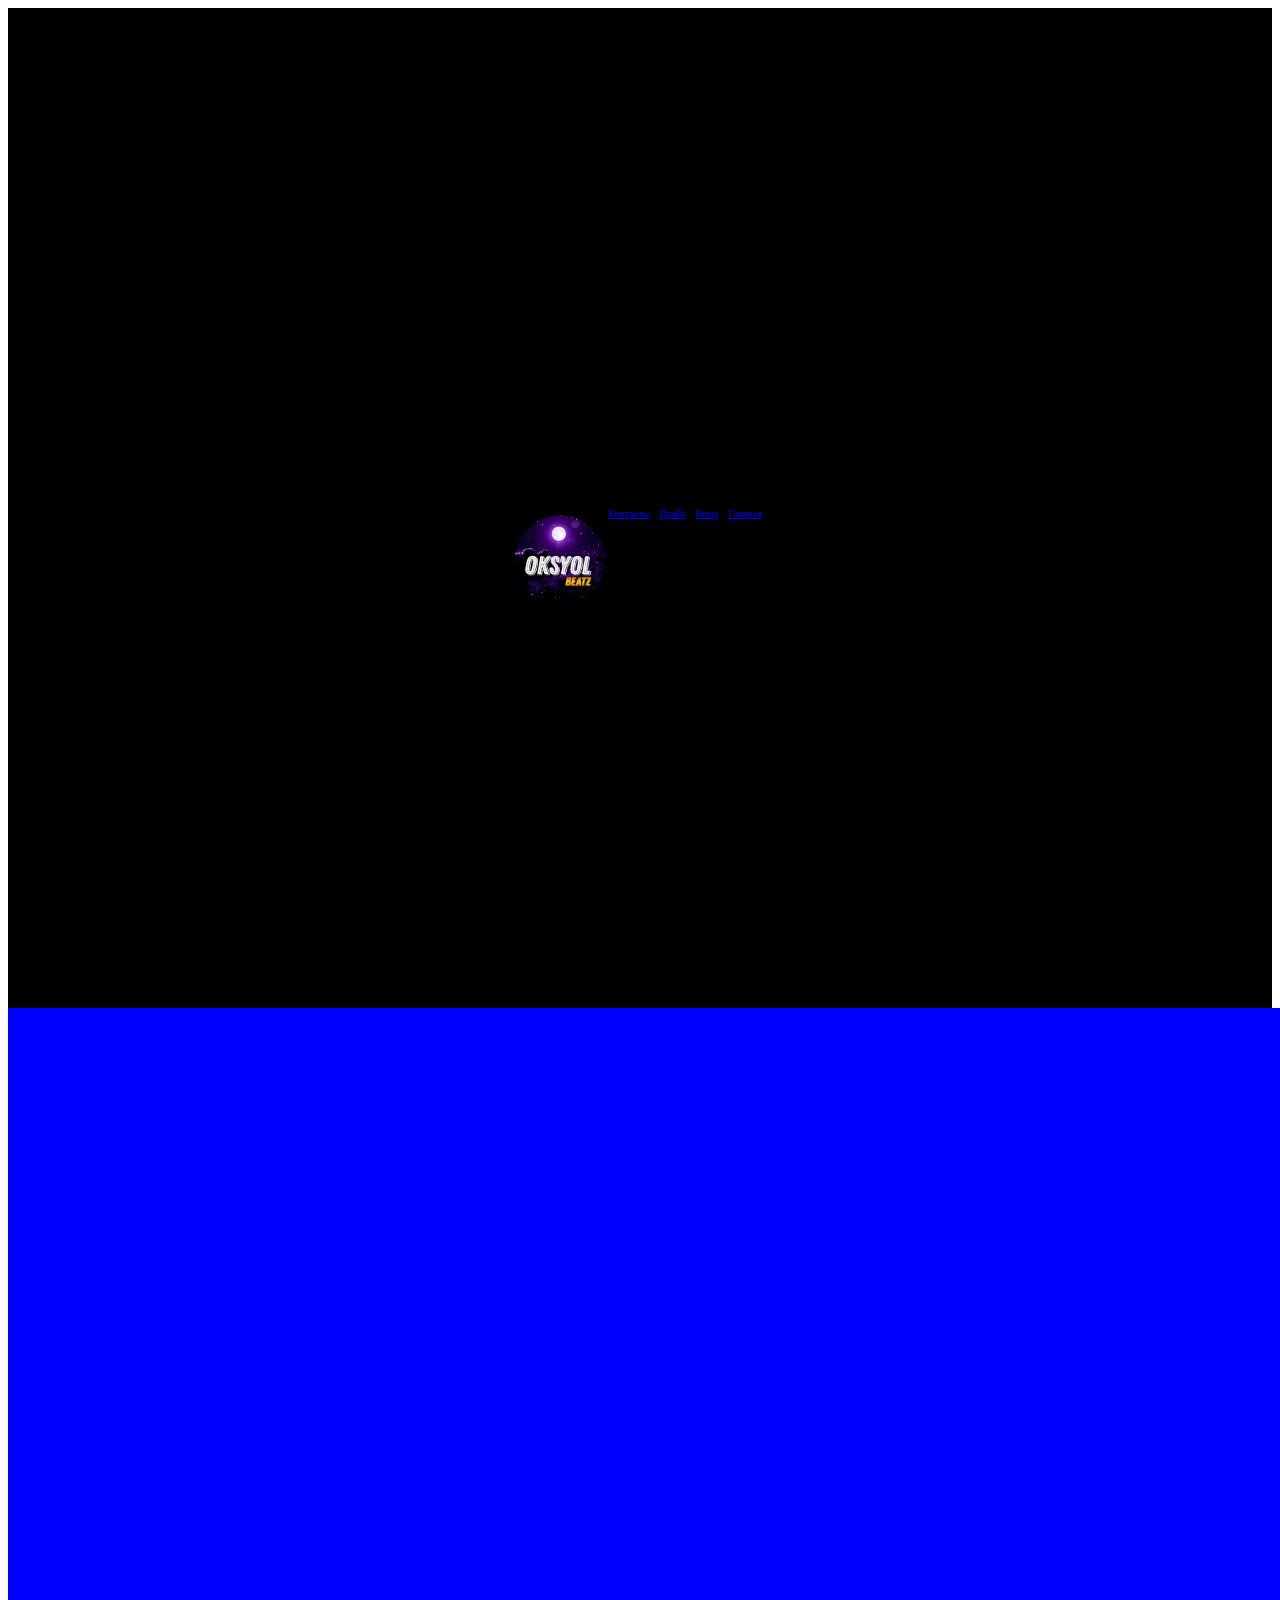
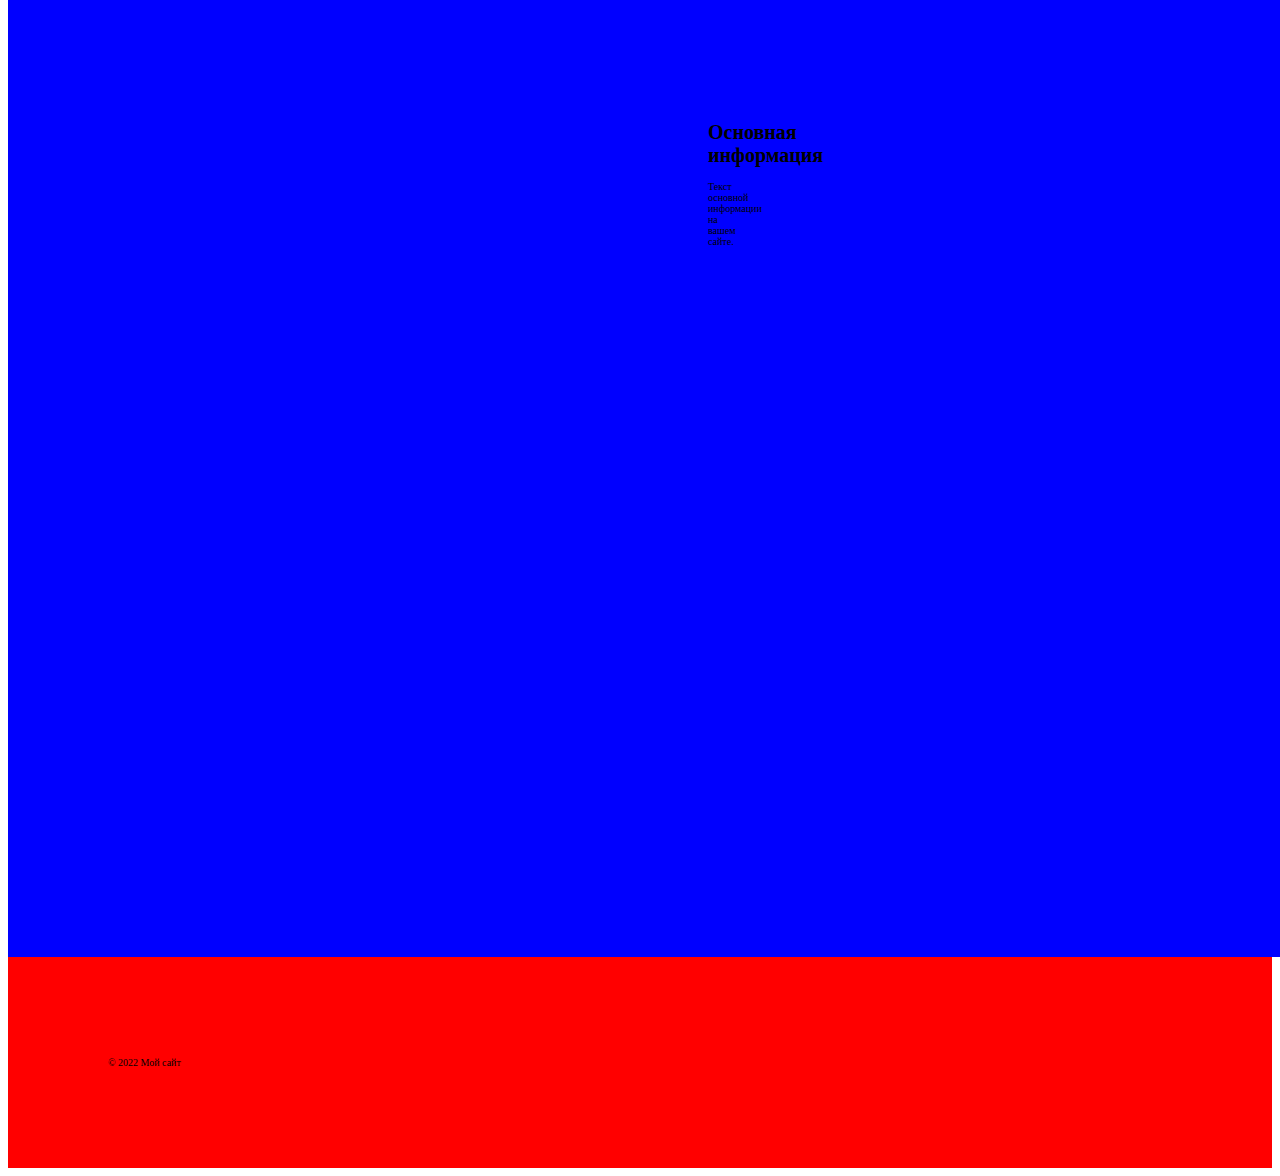
==== beats.html @ dc495a36 "new" ====
<!doctype html>
<html lang="ru">
<html>
  <head>
    <meta charset="utf-8">
    <meta name="author" content="Oksyol">
    <meta name="description"
    content="Oksyolbeatz - сайт продакшн битмейкера Oksyol'a">
    <link rel="stylesheet" href="styles/style.css">
    <link rel="preconnect" href="https://fonts.googleapis.com">
    <link rel="preconnect" href="https://fonts.gstatic.com" crossorigin>
    <link href="https://fonts.googleapis.com/css2?family=Vollkorn:wght@900&display=swap" rel="stylesheet"  type="text/css">
    <link rel="shortcut icon" href="images/logo.ico" type="image/x-icon">
    <title>Oksyol Beatz</title>
  </head>
<body> 

<div class="header">
  <a href="index.html"><img src="images/logo.png" class="logo" alt="Логотип"></a>
  <nav>
      <ul>
          <li><a href="index.html">Главная</a></li>
          <li><a href="beats.html">Биты</a></li>
          <li><a href="price.html">Прайс</a></li>
          <li><a href="contact.html">Контакты</a></li>
      </ul>
  </nav>
</div>

<div class="main">
    <h1>Основная информация</h1>
    <p>Текст основной информации на вашем сайте.</p>
</div>

<div class="footer">
    &copy; 2022 Мой сайт
</div>

  <script src="scripts/main.js"></script>  
</body>
</html>
---- styles/style.css ----
html {
  font-size: 10px; /* px значит 'пиксели': базовый шрифт будет 10 пикселей в высоту  */
  font-family: Vollkorn: здесь должно быть имя шрифта из Google fonts
}

.logo {
  width: 100px;
  height: 100px;
  float: left;
}

.header {
  background-color: black;
  padding: 500px;
}

nav ul {
  list-style: none;
  padding: 0;
  margin: 0;
}

nav li {
  display: inline;
  margin-right: 10px;
  float: right;
}

.main {
  background-color: blue;
  padding: 700px;
}

.footer {
  background-color: red;
  padding: 100px;
}
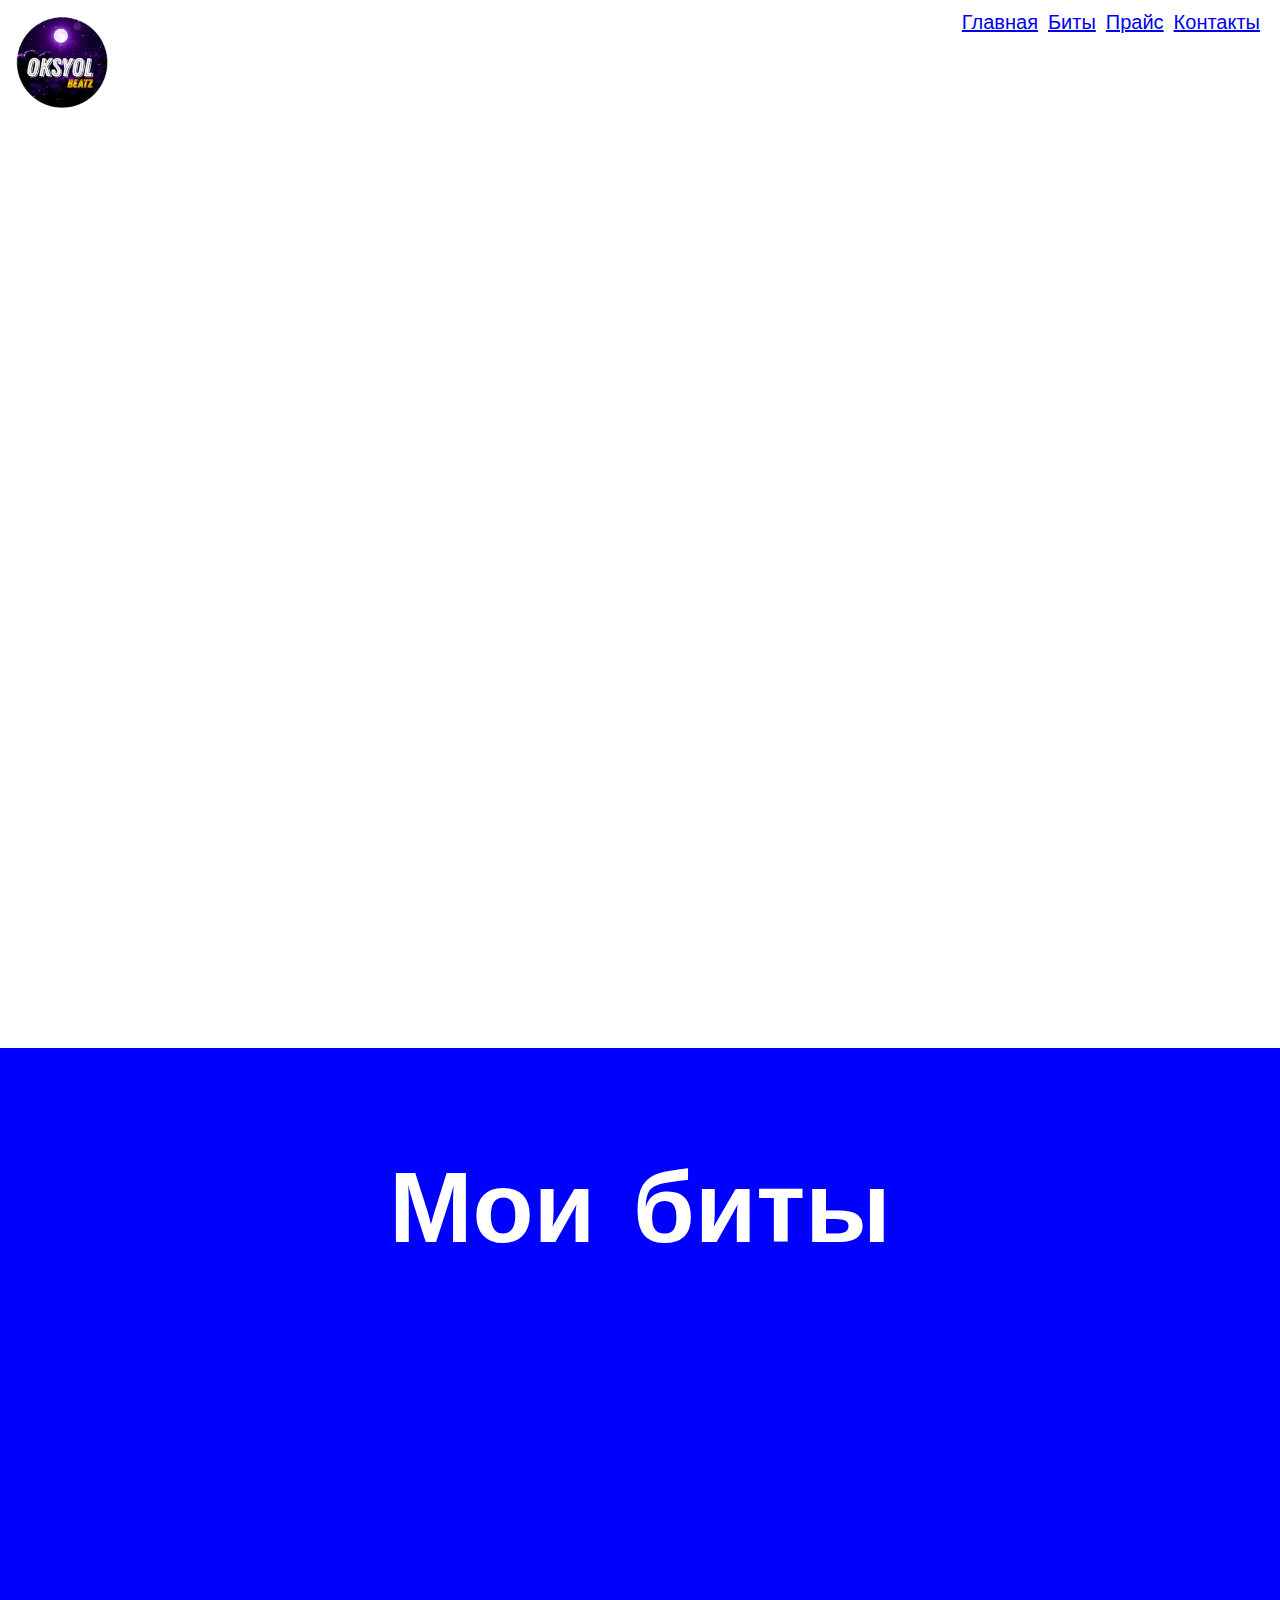
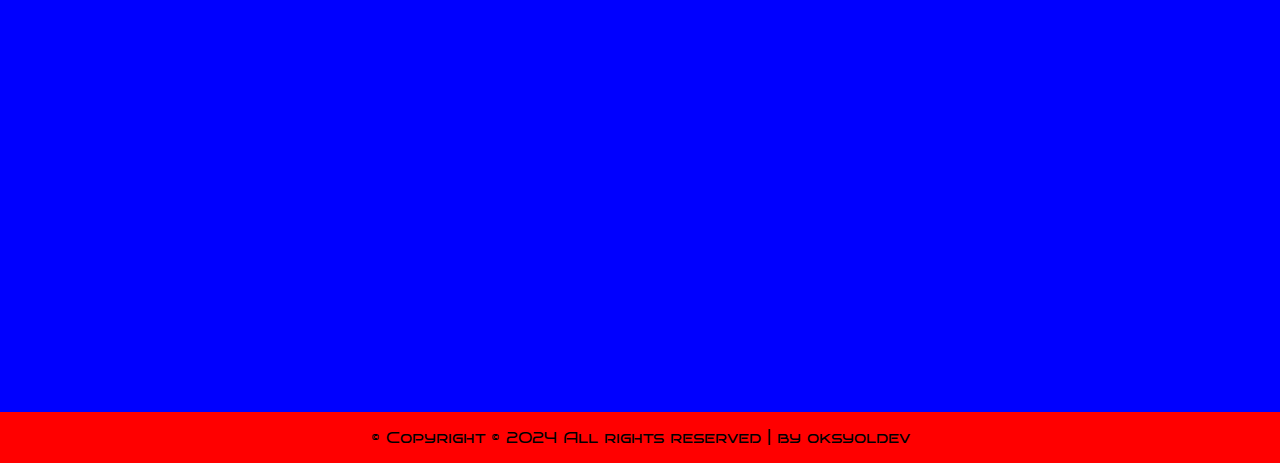
==== commit 4f0cfd1f: "new" ====
--- a/beats.html
+++ b/beats.html
@@ -9,7 +9,7 @@
     <link rel="stylesheet" href="styles/style.css">
     <link rel="preconnect" href="https://fonts.googleapis.com">
     <link rel="preconnect" href="https://fonts.gstatic.com" crossorigin>
-    <link href="https://fonts.googleapis.com/css2?family=Vollkorn:wght@900&display=swap" rel="stylesheet"  type="text/css">
+    <link href="https://fonts.googleapis.com/css2?family=Bruno+Ace+SC&display=swap" rel="stylesheet" type="text/css">
     <link rel="shortcut icon" href="images/logo.ico" type="image/x-icon">
     <title>Oksyol Beatz</title>
   </head>
@@ -17,23 +17,23 @@
 
 <div class="header">
   <a href="index.html"><img src="images/logo.png" class="logo" alt="Логотип"></a>
+  <h1 class="heading">OksyolBeatz - трэп и другие биты</h1>
   <nav>
       <ul>
+          <li><a href="contact.html">Контакты</a></li>
+          <li><a href="price.html">Прайс</a></li>
+          <li><a href="beats.html">Биты</a></li>
           <li><a href="index.html">Главная</a></li>
-          <li><a href="beats.html">Биты</a></li>
-          <li><a href="price.html">Прайс</a></li>
-          <li><a href="contact.html">Контакты</a></li>
       </ul>
   </nav>
 </div>
 
 <div class="main">
-    <h1>Основная информация</h1>
-    <p>Текст основной информации на вашем сайте.</p>
+    <h1>Мои биты</h1>
 </div>
 
 <div class="footer">
-    &copy; 2022 Мой сайт
+    &copy; Copyright © 2024 All rights reserved |  by oksyoldev
 </div>
 
   <script src="scripts/main.js"></script>  
--- a/styles/style.css
+++ b/styles/style.css
@@ -1,20 +1,67 @@
 html {
-  font-size: 10px; /* px значит 'пиксели': базовый шрифт будет 10 пикселей в высоту  */
-  font-family: Vollkorn: здесь должно быть имя шрифта из Google fonts
+  font-size: 16px; /* px значит 'пиксели': базовый шрифт будет 10 пикселей в высоту  */
+  font-family: 'Bruno Ace SC', sans-serif;
+}
+
+body {
+  margin: 0;
+  box-sizing: border-box;
 }
 
 .logo {
+  position: absolute;
+  top: 10px;
+  left: 10px;
   width: 100px;
   height: 100px;
-  float: left;
+}
+
+.heading {
+  font-size: 95px;
+  color: white;
+  text-align: center;
 }
 
 .header {
-  background-color: black;
-  padding: 500px;
+  padding: 18em;
+  background-image: url(https://imgbly.com/ib/JnvKt9TXq2.jpg);
+  background-size: cover;
+  background-repeat: no-repeat;
+  background-position: center;
+}
+
+
+/* Медиа-запрос для планшетов с шириной экрана от 768px до 1024px */
+@media screen and (min-width: 768px) and (max-width: 1024px) {
+  .header {
+    padding: 3em; /* Оптимальное значение паддинга для планшетов */
+  }
+}
+
+/* Медиа-запрос для устройств с шириной экрана меньше 768px (например, мобильные телефоны) */
+@media screen and (max-width: 768px) {
+  .header {
+    padding: 1em; /* Оптимальное значение паддинга для мобильных устройств */
+  }
+}
+
+h1 {
+  color: white;
+  text-align: center;
+  font-size: 100px;
+}
+
+h2 {
+  color: white;
+  text-align: center;
+  font-size: 60px;
 }
 
 nav ul {
+  font-size: 20px;
+  position: absolute;
+  top: 10px;
+  right: 10px;
   list-style: none;
   padding: 0;
   margin: 0;
@@ -28,10 +75,18 @@
 
 .main {
   background-color: blue;
-  padding: 700px;
+  padding: 2em;
+  height: 100vh;
+}
+
+.price {
+  background-color: black;
+  padding: 2em;
+  height: 100vh;
 }
 
 .footer {
   background-color: red;
-  padding: 100px;
+  padding: 1em;
+  text-align: center;
 }